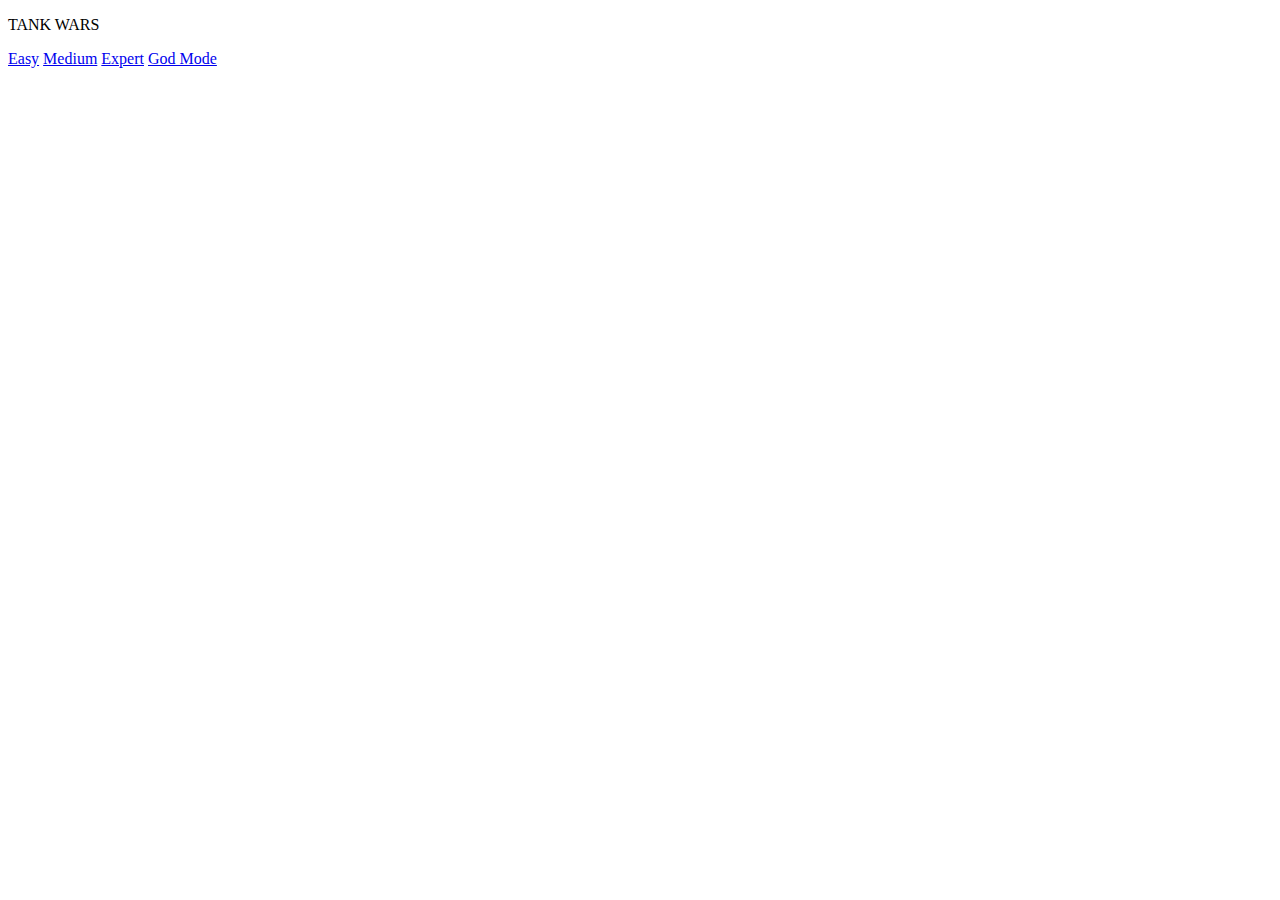
==== index.html @ 34d4e377 "update" ====
<!DOCTYPE html>
<html lang="en">

<head>
    <meta charset="UTF-8" />
    <title>Game</title>
    <link rel="stylesheet" href="game.css" />
    <link rel="stylesheet" href="https://fonts.googleapis.com/css?family=Roboto" />
</head>

<body>
    <div>
        <p class="title">TANK WARS</p>
        <a href="game.html">Easy</a>
        <a href="game.html">Medium</a>
        <a href="game.html">Expert</a>
        <a href="game.html">God Mode</a>
    </div>
</body>

</html>
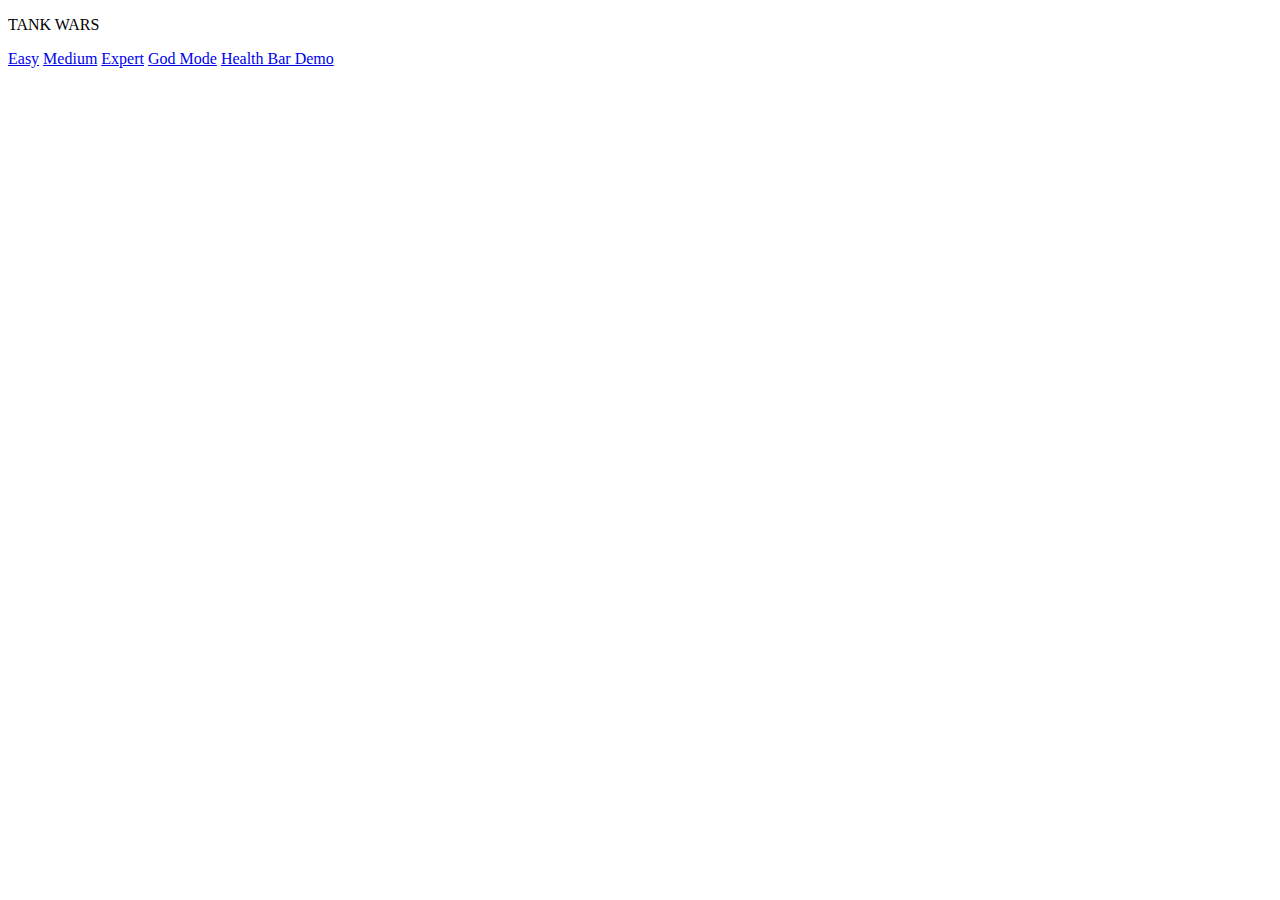
==== commit ca248a4e: "Health bar" ====
--- a/index.html
+++ b/index.html
@@ -15,6 +15,7 @@
         <a href="game.html">Medium</a>
         <a href="game.html">Expert</a>
         <a href="game.html">God Mode</a>
+        <a href="healthBar.html">Health Bar Demo</a>
     </div>
 </body>
 
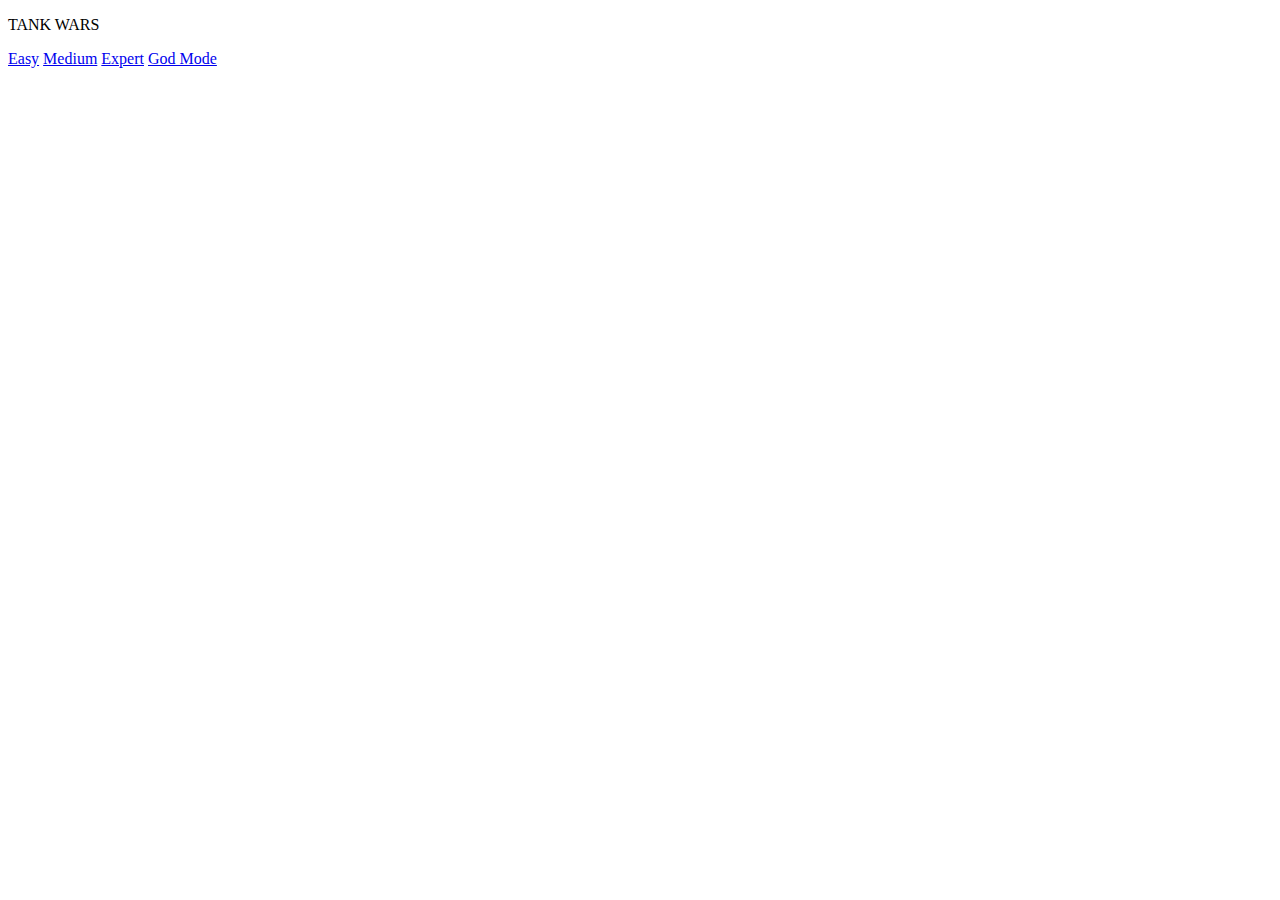
==== commit 4036dc8c: "fixed" ====
--- a/index.html
+++ b/index.html
@@ -15,7 +15,6 @@
         <a href="game.html">Medium</a>
         <a href="game.html">Expert</a>
         <a href="game.html">God Mode</a>
-        <a href="healthBar.html">Health Bar Demo</a>
     </div>
 </body>
 
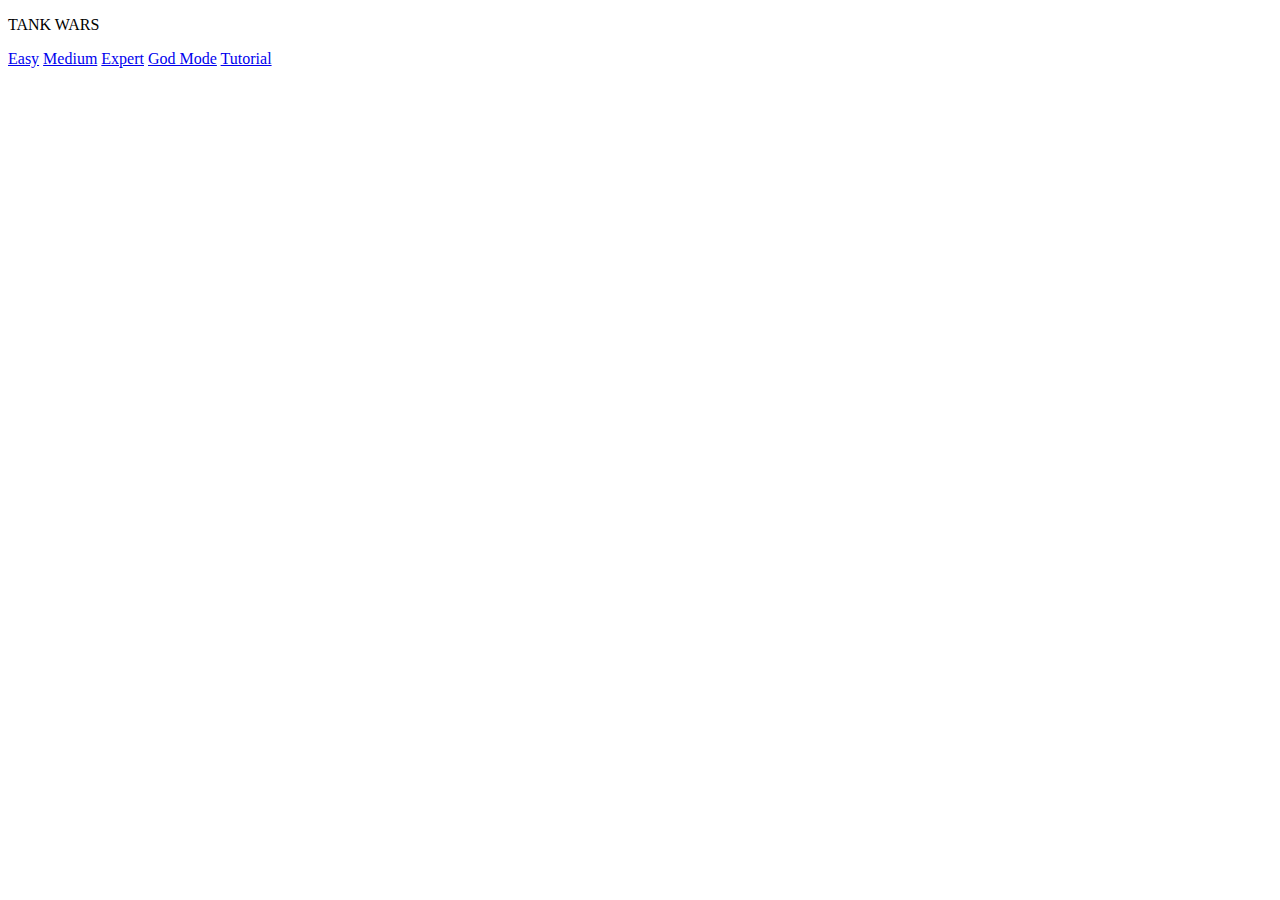
==== commit d77beaed: "Tutorial" ====
--- a/index.html
+++ b/index.html
@@ -11,11 +11,20 @@
 <body>
     <div>
         <p class="title">TANK WARS</p>
-        <a href="game.html">Easy</a>
-        <a href="game.html">Medium</a>
-        <a href="game.html">Expert</a>
-        <a href="game.html">God Mode</a>
+        <a href="game.html?level=1">Easy</a>
+        <a href="game.html?level=2">Medium</a>
+        <a href="game.html?level=3">Expert</a>
+        <a href="game.html?level=4">God Mode</a>
+        <a href="Introduction.html">Tutorial</a>
+        <!-- <a value=  "window.close()">Exit</a> -->
     </div>
+
+    <script type="text/javascript">
+        function to(){  
+            var getval ="valueTest";
+            window.location.href="b.html?valus="+getval;  
+        } 
+        </script>
 </body>
 
 </html>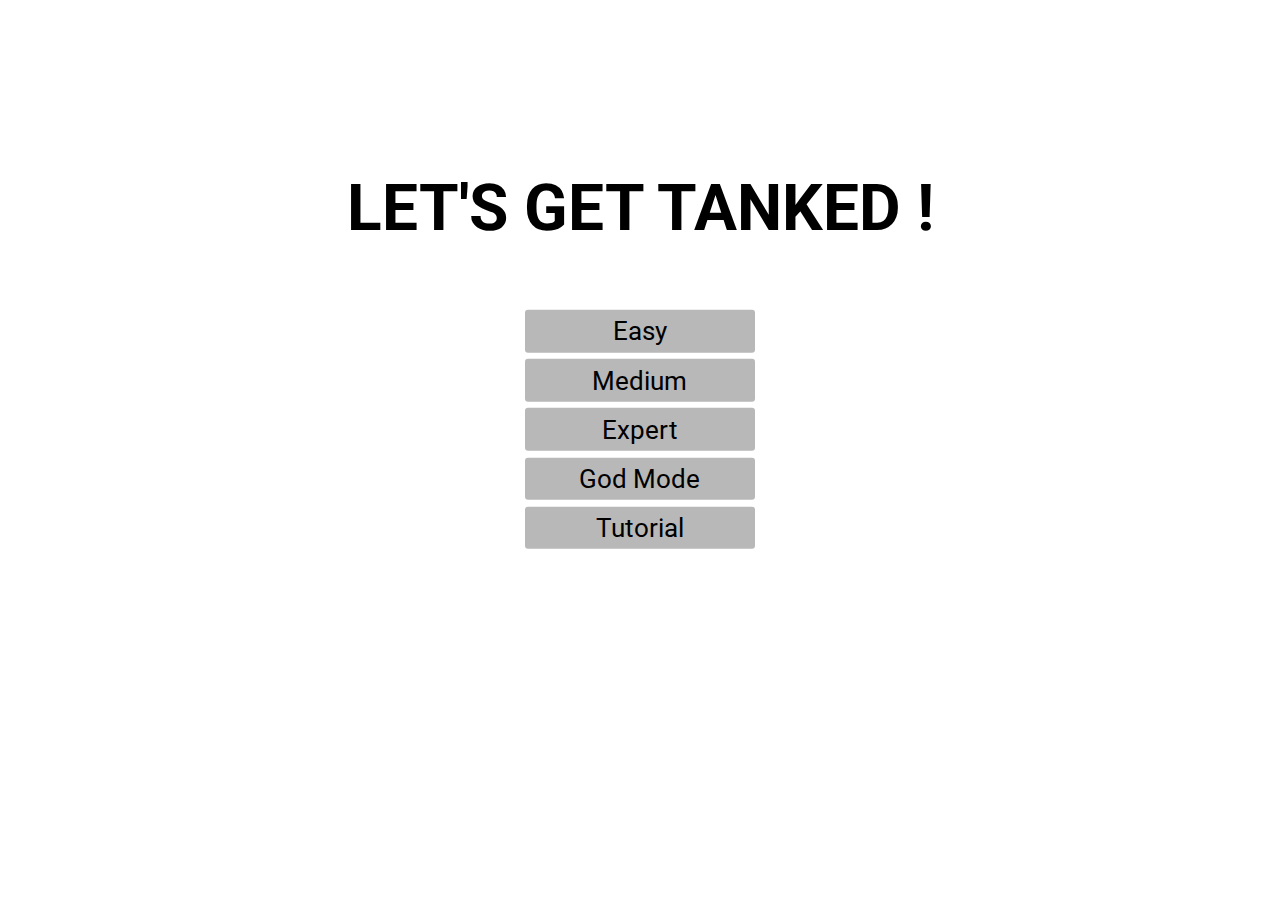
==== commit a510a5e7: "final submission" ====
--- a/index.html
+++ b/index.html
@@ -10,7 +10,7 @@
 
 <body>
     <div>
-        <p class="title">TANK WARS</p>
+        <p class="title">LET'S GET TANKED ! </p>
         <a href="game.html?level=1">Easy</a>
         <a href="game.html?level=2">Medium</a>
         <a href="game.html?level=3">Expert</a>
--- a/game.css
+++ b/game.css
@@ -0,0 +1,46 @@
+body, html{
+    height: 100%;
+    width: 100%;
+    margin: 0;
+    padding: 0;
+}
+.bg{
+    height: 100%;
+}
+body{
+    background-image: url("./img/background/background.jpeg");
+    background-repeat: no-repeat;
+    background-size: cover;
+    background-position: center;
+}
+.title{
+    font-family: Roboto;
+    font-weight: bold;
+    font-style: normal;
+    text-align: center;
+    color: black;
+    font-size: 5vw;
+    margin-top: 0;
+}
+div{
+    position: relative;
+    top: 40%;
+    transform: translateY(-50%);
+}
+a{
+    text-decoration: none;
+    display: block;
+    width: 18vw;
+    text-align: center;
+    padding-top: 0.5vw;
+    padding-bottom: 0.5vw;
+    color: #000000;
+    background: #B8B8B8;
+    border-radius: 3px;
+    font-family: Roboto;
+    font-style: normal;
+    font-size: 2vw;
+    margin: auto;
+    margin-top: 0.5vw;
+    margin-bottom: 0.5vw;
+}